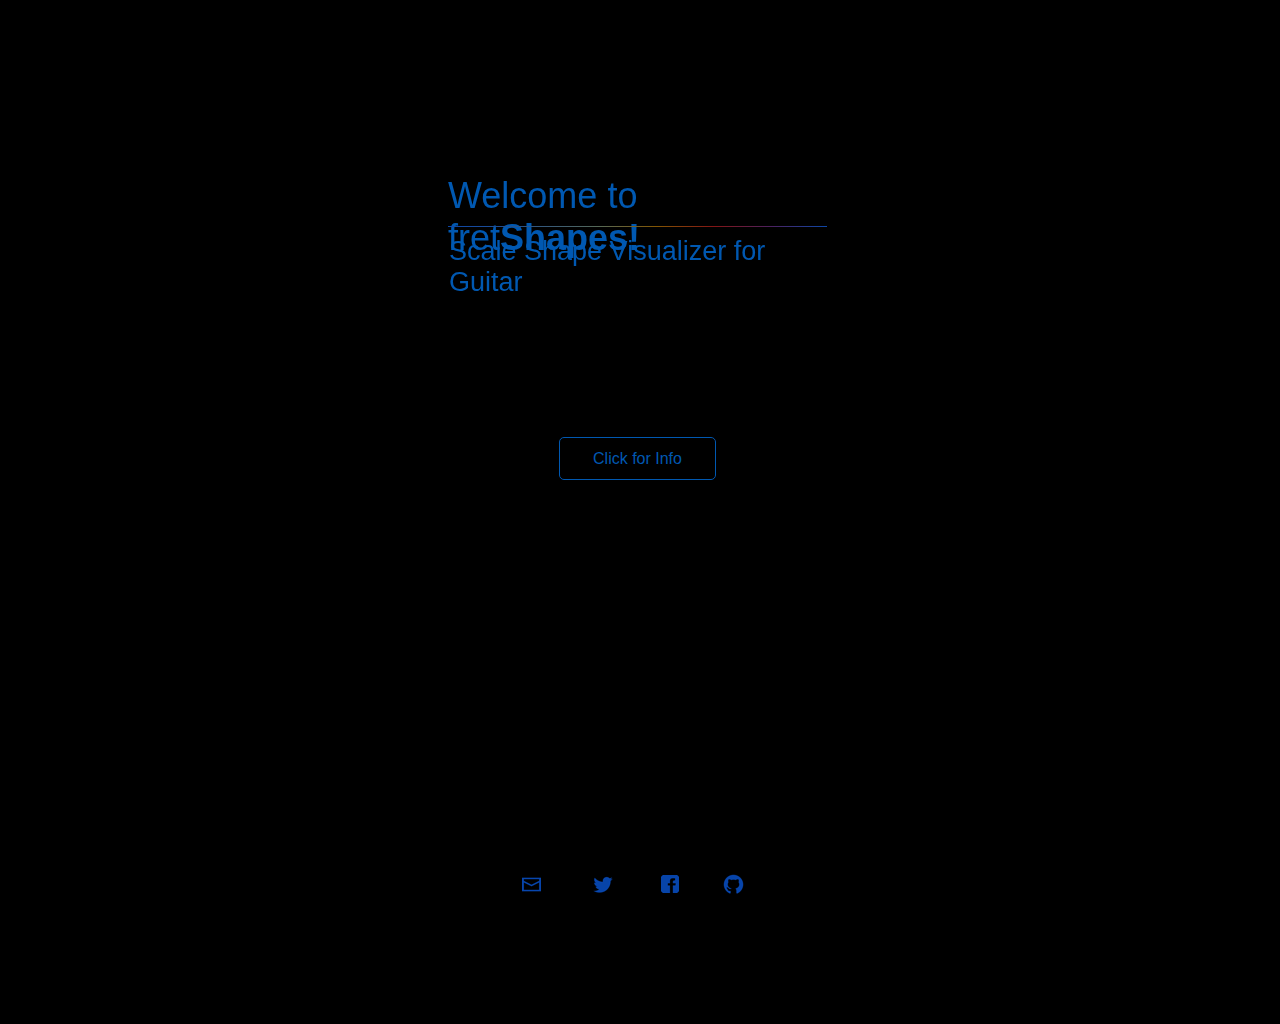
==== fretShapesMobilePage/index.html @ dd80e1d6 "moved fretShapes mobile page to the gitHub folder" ====
<!DOCTYPE html>
<html>
  <head>
	<meta http-equiv="Content-Type" content="text/html; charset=utf-8" />
	<meta http-equiv="X-UA-Compatible" content="chrome=1,IE=edge" />
	<title>fretShapesMobilePage</title>
	<style>
		html {
			height:100%;
		}
		body {
			background-color:#000000;
			margin:0;
			height:100%;
		}
	</style>
	<!-- copy these lines to your document head: -->

	<meta name="viewport" content="user-scalable=yes, initial-scale=1.0, width=320" />

	<!-- end copy -->
  </head>
  <body>
	<!-- copy these lines to your document: -->

	<div id="fretshapesmobilepage_hype_container" style="margin:auto;position:relative;width:320px;height:568px;overflow:hidden;" aria-live="polite">
		<script type="text/javascript" charset="utf-8" src="fretShapesMobilePage.hyperesources/fretshapesmobilepage_hype_generated_script.js?63350"></script>
	</div>

	<!-- end copy -->
	


	<!-- text content for search engines: -->

	<div style="display:none">

		<div></div>
		<div>Start Animation</div>
		<div>fretShapes is a scale visualization tool for guitarists. It's also a computer instrument that you can play! Currently, fretShapes is not optimized for mobile browsers. To enjoy the full experience of fretShapes, please visit www.fretshapes.com on a laptop or desktop computer! :)</div>
		<div>Welcome to fretShapes!</div>
		<div>Click for Info</div>
		<div>Scale Shape Visualizer for Guitar
</div>
		<div>Stop Animation</div>

	</div>

	<!-- end text content: -->

  </body>
</html>
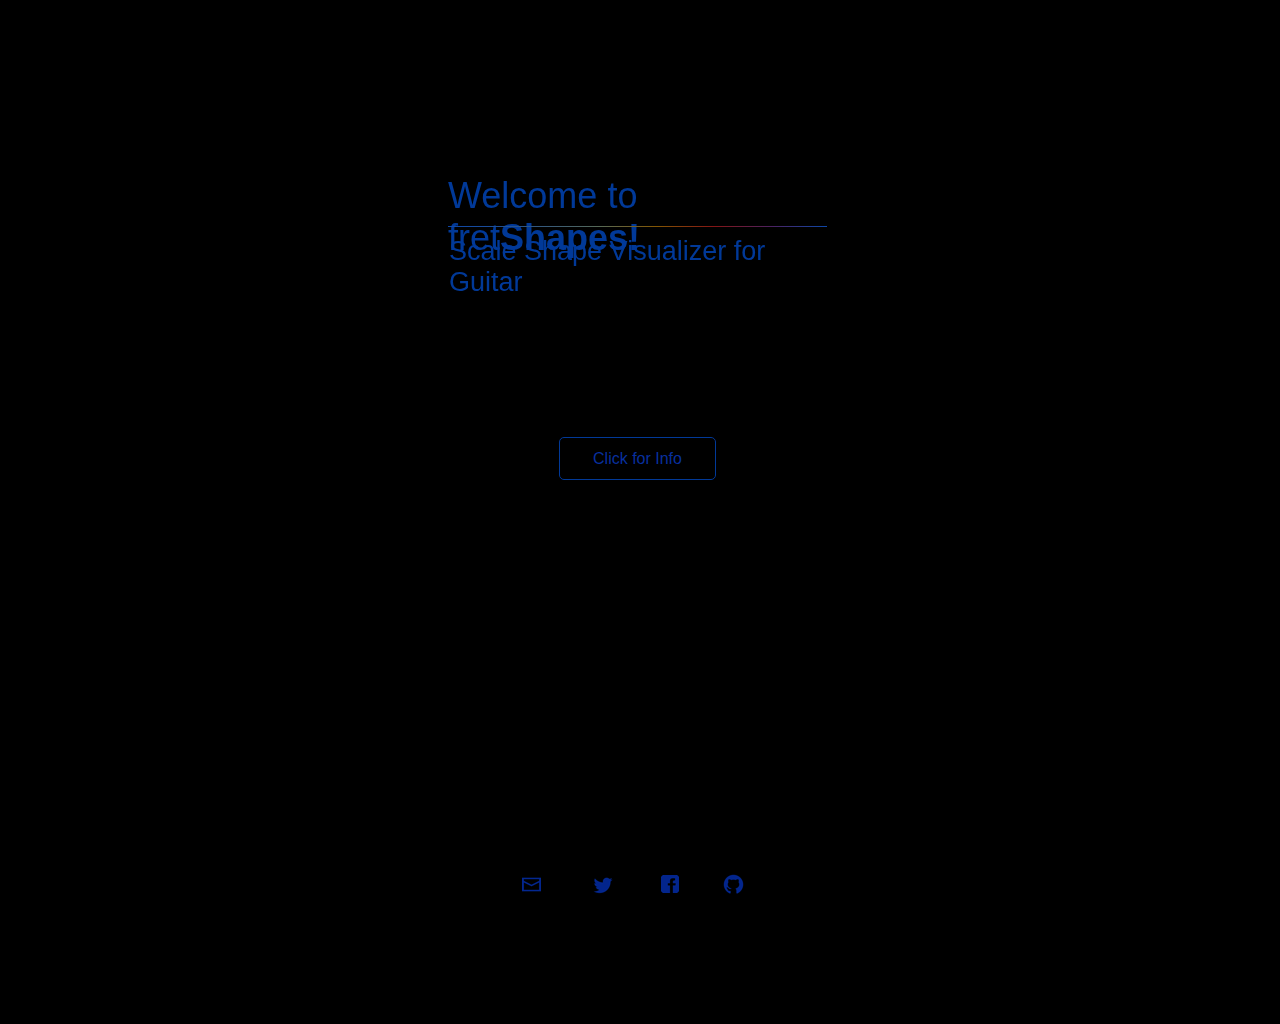
==== commit b2da6c16: "switching out the mobile page. Optimized GIF and changed colors" ====
--- a/fretShapesMobilePage/index.html
+++ b/fretShapesMobilePage/index.html
@@ -24,7 +24,7 @@
 	<!-- copy these lines to your document: -->
 
 	<div id="fretshapesmobilepage_hype_container" style="margin:auto;position:relative;width:320px;height:568px;overflow:hidden;" aria-live="polite">
-		<script type="text/javascript" charset="utf-8" src="fretShapesMobilePage.hyperesources/fretshapesmobilepage_hype_generated_script.js?63350"></script>
+		<script type="text/javascript" charset="utf-8" src="fretShapesMobilePage.hyperesources/fretshapesmobilepage_hype_generated_script.js?23674"></script>
 	</div>
 
 	<!-- end copy -->
@@ -37,12 +37,21 @@
 
 		<div></div>
 		<div>Start Animation</div>
-		<div>fretShapes is a scale visualization tool for guitarists. It's also a computer instrument that you can play! Currently, fretShapes is not optimized for mobile browsers. To enjoy the full experience of fretShapes, please visit www.fretshapes.com on a laptop or desktop computer! :)</div>
+		<div>fretShapes is a scale visualization tool for guitarists. It's also a computer instrument that you can play! 
+
+To enjoy the full experience of fretShapes, please visit www.fretshapes.com on a laptop or desktop computer!
+</div>
 		<div>Welcome to fretShapes!</div>
 		<div>Click for Info</div>
 		<div>Scale Shape Visualizer for Guitar
 </div>
 		<div>Stop Animation</div>
+		<div>fretShapes is a scale visualization tool for guitarists. It's also a computer instrument that you can play! 
+
+To enjoy the full experience of fretShapes, please visit www.fretshapes.com on a laptop or desktop computer!</div>
+		<div>fretShapes is a scale visualization tool for guitarists. It's also a computer instrument that you can play! 
+
+To enjoy the full experience of fretShapes, please visit www.fretshapes.com on a laptop or desktop computer!</div>
 
 	</div>
 
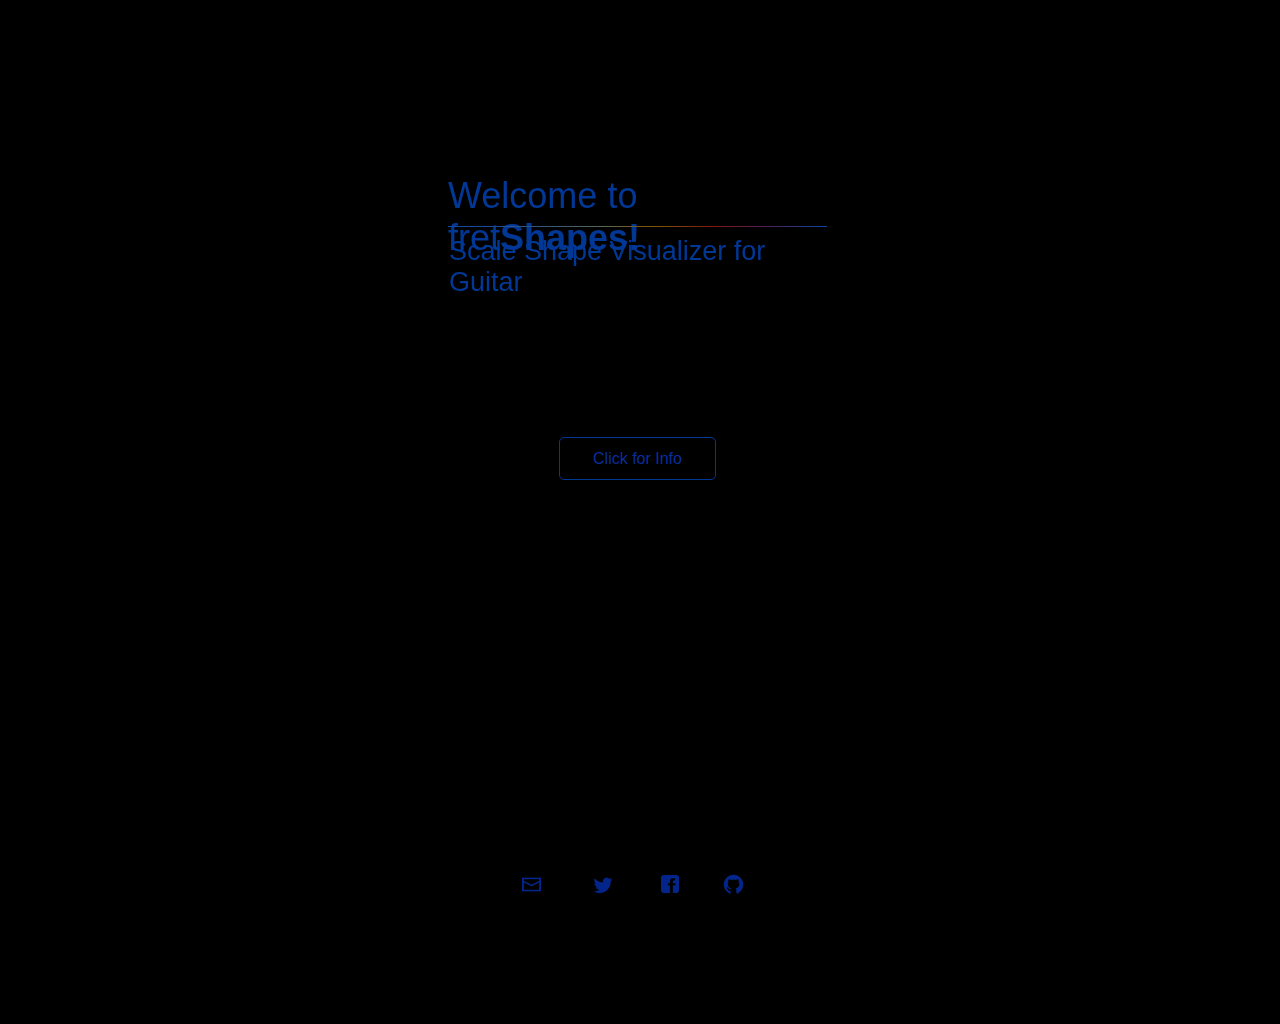
==== commit 13ed55bf: "refine mobile wording" ====
--- a/fretShapesMobilePage/index.html
+++ b/fretShapesMobilePage/index.html
@@ -24,7 +24,7 @@
 	<!-- copy these lines to your document: -->
 
 	<div id="fretshapesmobilepage_hype_container" style="margin:auto;position:relative;width:320px;height:568px;overflow:hidden;" aria-live="polite">
-		<script type="text/javascript" charset="utf-8" src="fretShapesMobilePage.hyperesources/fretshapesmobilepage_hype_generated_script.js?23674"></script>
+		<script type="text/javascript" charset="utf-8" src="fretShapesMobilePage.hyperesources/fretshapesmobilepage_hype_generated_script.js?95050"></script>
 	</div>
 
 	<!-- end copy -->
@@ -39,7 +39,7 @@
 		<div>Start Animation</div>
 		<div>fretShapes is a scale visualization tool for guitarists. It's also a computer instrument that you can play! 
 
-To enjoy the full experience of fretShapes, please visit www.fretshapes.com on a laptop or desktop computer!
+To enjoy the full experience of fretShapes, visit www.fretshapes.com on a laptop or desktop computer!
 </div>
 		<div>Welcome to fretShapes!</div>
 		<div>Click for Info</div>
@@ -51,7 +51,7 @@
 To enjoy the full experience of fretShapes, please visit www.fretshapes.com on a laptop or desktop computer!</div>
 		<div>fretShapes is a scale visualization tool for guitarists. It's also a computer instrument that you can play! 
 
-To enjoy the full experience of fretShapes, please visit www.fretshapes.com on a laptop or desktop computer!</div>
+To enjoy the full experience of fretShapes, visit www.fretshapes.com on a laptop or desktop computer!</div>
 
 	</div>
 
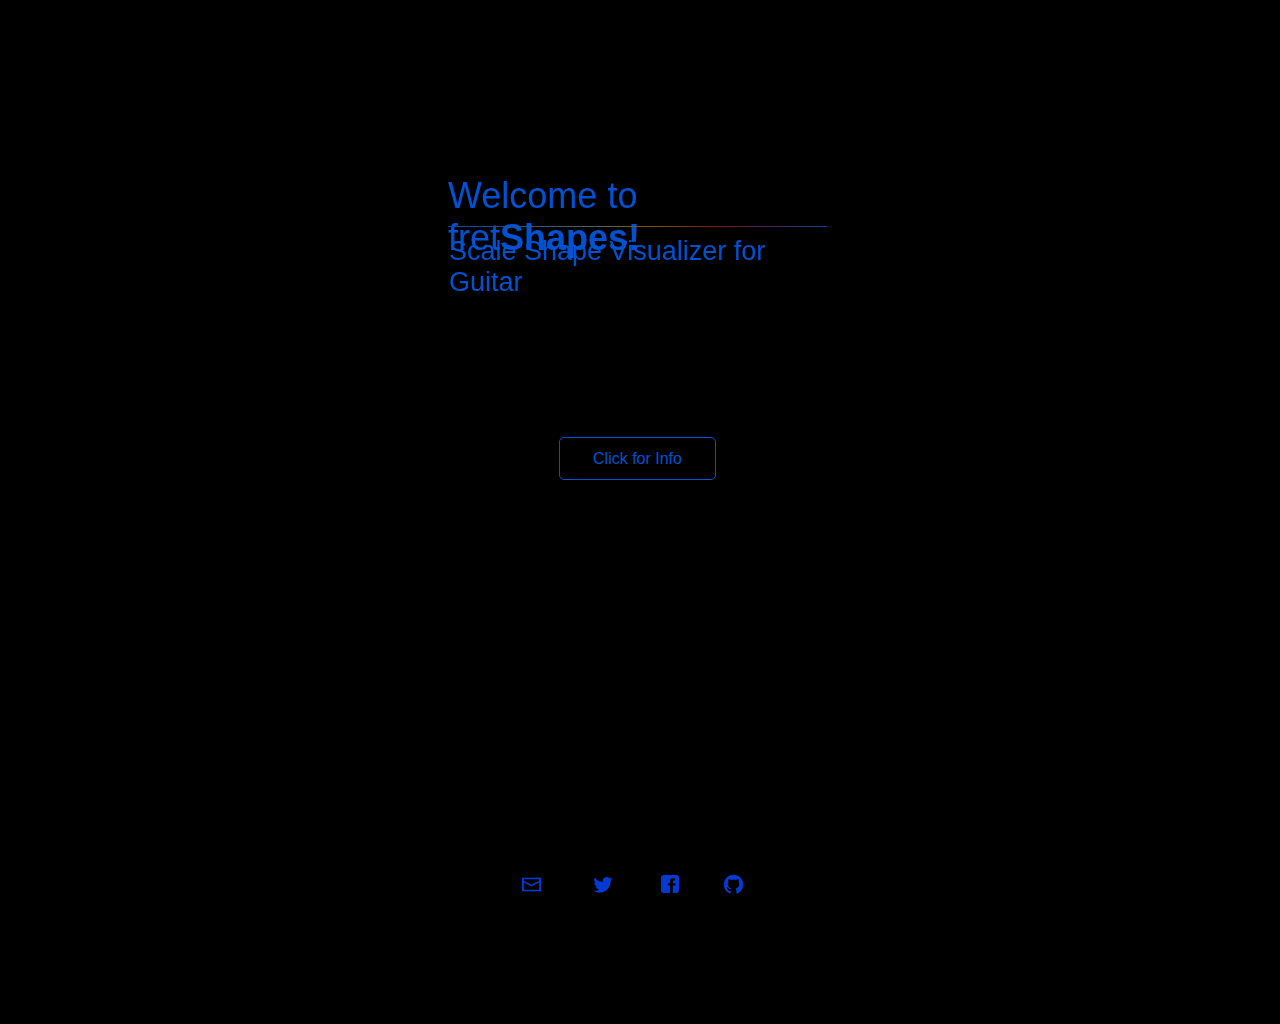
==== commit 2842b4b3: "brightened up the blue in the mobile landing site" ====
--- a/fretShapesMobilePage/index.html
+++ b/fretShapesMobilePage/index.html
@@ -24,7 +24,7 @@
 	<!-- copy these lines to your document: -->
 
 	<div id="fretshapesmobilepage_hype_container" style="margin:auto;position:relative;width:320px;height:568px;overflow:hidden;" aria-live="polite">
-		<script type="text/javascript" charset="utf-8" src="fretShapesMobilePage.hyperesources/fretshapesmobilepage_hype_generated_script.js?95050"></script>
+		<script type="text/javascript" charset="utf-8" src="fretShapesMobilePage.hyperesources/fretshapesmobilepage_hype_generated_script.js?23945"></script>
 	</div>
 
 	<!-- end copy -->
@@ -46,6 +46,7 @@
 		<div>Scale Shape Visualizer for Guitar
 </div>
 		<div>Stop Animation</div>
+		<div>Click for Info</div>
 		<div>fretShapes is a scale visualization tool for guitarists. It's also a computer instrument that you can play! 
 
 To enjoy the full experience of fretShapes, please visit www.fretshapes.com on a laptop or desktop computer!</div>
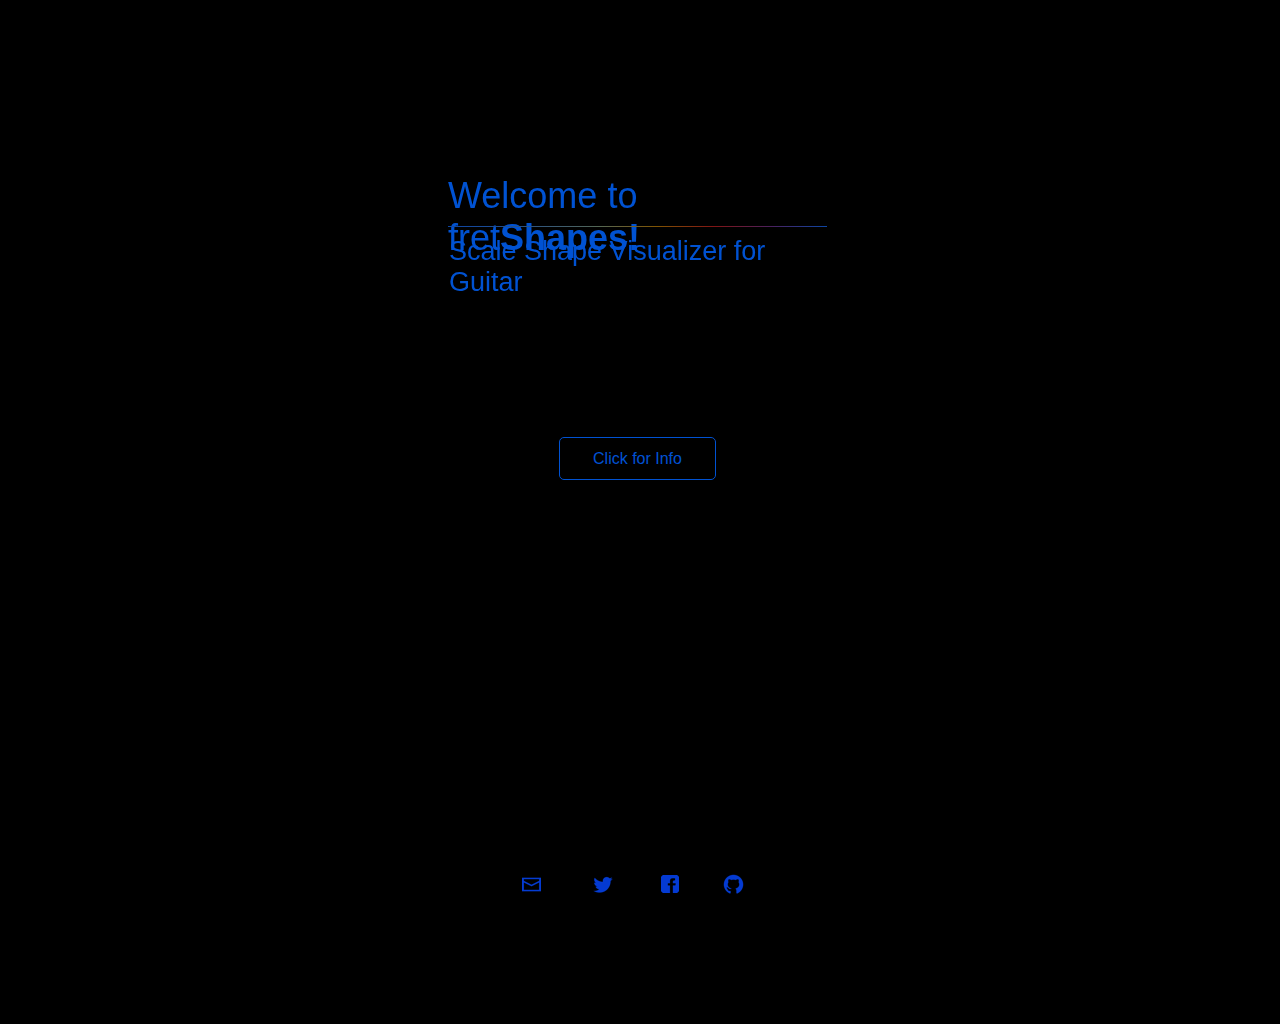
==== commit a4654aad: "brightended and added the widget" ====
--- a/fretShapesMobilePage/index.html
+++ b/fretShapesMobilePage/index.html
@@ -24,7 +24,7 @@
 	<!-- copy these lines to your document: -->
 
 	<div id="fretshapesmobilepage_hype_container" style="margin:auto;position:relative;width:320px;height:568px;overflow:hidden;" aria-live="polite">
-		<script type="text/javascript" charset="utf-8" src="fretShapesMobilePage.hyperesources/fretshapesmobilepage_hype_generated_script.js?23945"></script>
+		<script type="text/javascript" charset="utf-8" src="fretShapesMobilePage.hyperesources/fretshapesmobilepage_hype_generated_script.js?20475"></script>
 	</div>
 
 	<!-- end copy -->
